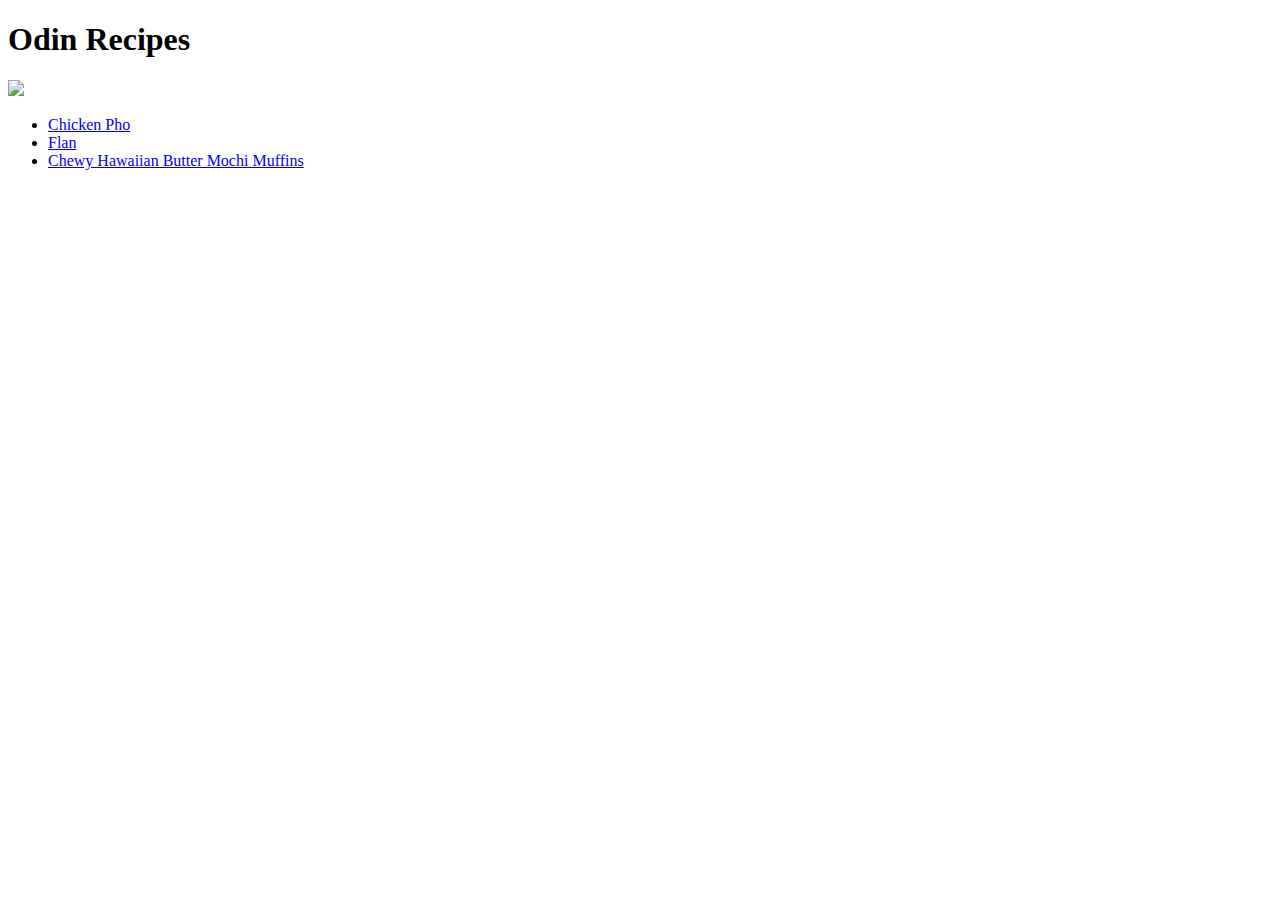
==== index.html @ c0705ac0 "Provide recipes" ====
<!DOCTYPE html>
<html lang="en">
  <head>
    <meta charset="UTF-8">
    <title>Odin Recipes</title>
  </head>

  <body>
    <h1>Odin Recipes</h1>
      <img src="https://www.theodinproject.com/assets/about_page/odin-mascot-09612759a92b4a900c836a951e0b7becb7ceac47a5e2bf2225c13732cb99aa09.svg">
      <ul>
        <li><a href="recipes/chickenpho.html">Chicken Pho</a></li>
        <li><a href="recipes/flan.html">Flan</a></li>
        <li><a href="recipes/mochimuffins.html">Chewy Hawaiian Butter Mochi Muffins</a></li>
      </ul>
  </body>
</html>
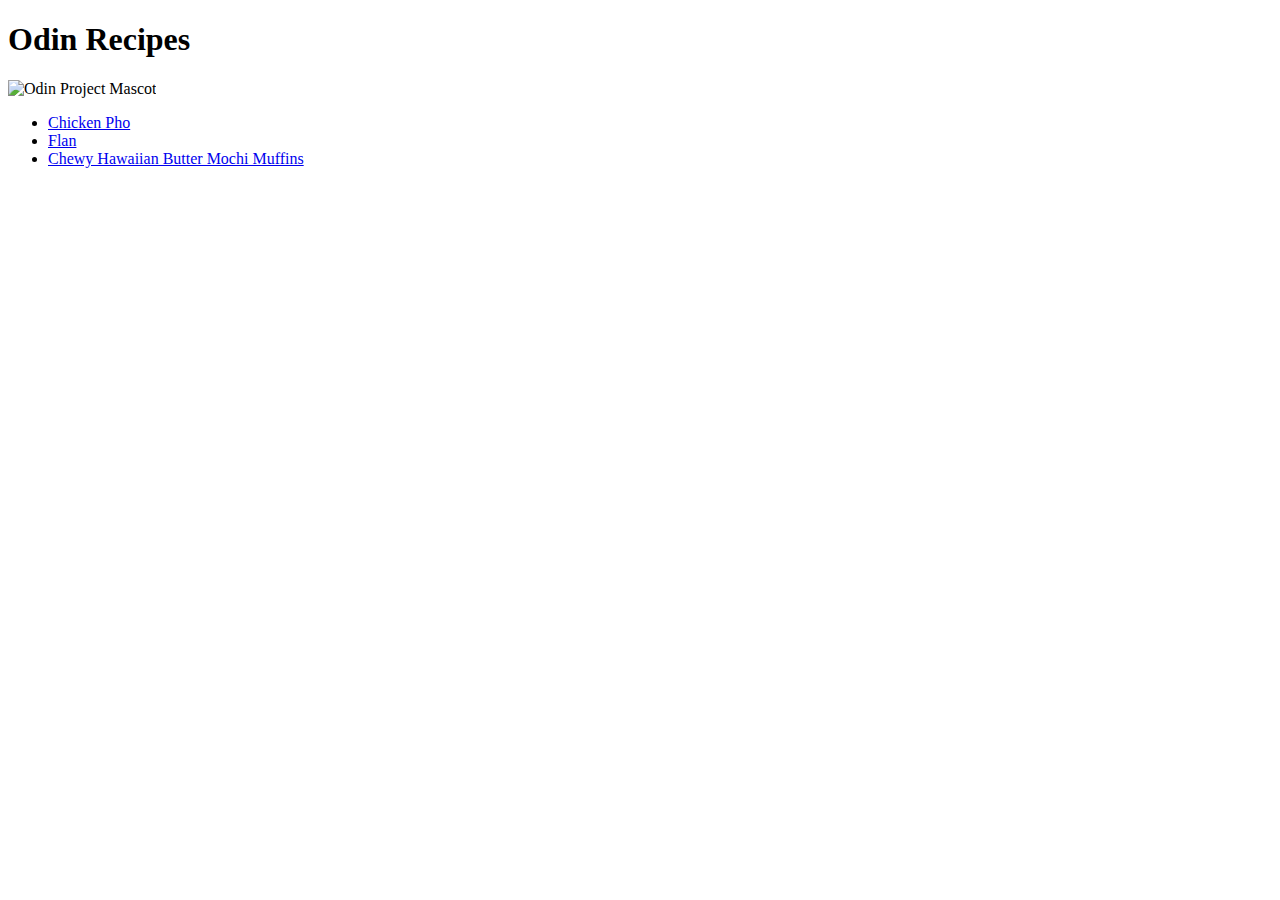
==== commit 7c640596: "add alt to images" ====
--- a/index.html
+++ b/index.html
@@ -7,7 +7,7 @@
 
   <body>
     <h1>Odin Recipes</h1>
-      <img src="https://www.theodinproject.com/assets/about_page/odin-mascot-09612759a92b4a900c836a951e0b7becb7ceac47a5e2bf2225c13732cb99aa09.svg">
+      <img src="https://www.theodinproject.com/assets/about_page/odin-mascot-09612759a92b4a900c836a951e0b7becb7ceac47a5e2bf2225c13732cb99aa09.svg"alt="Odin Project Mascot">
       <ul>
         <li><a href="recipes/chickenpho.html">Chicken Pho</a></li>
         <li><a href="recipes/flan.html">Flan</a></li>
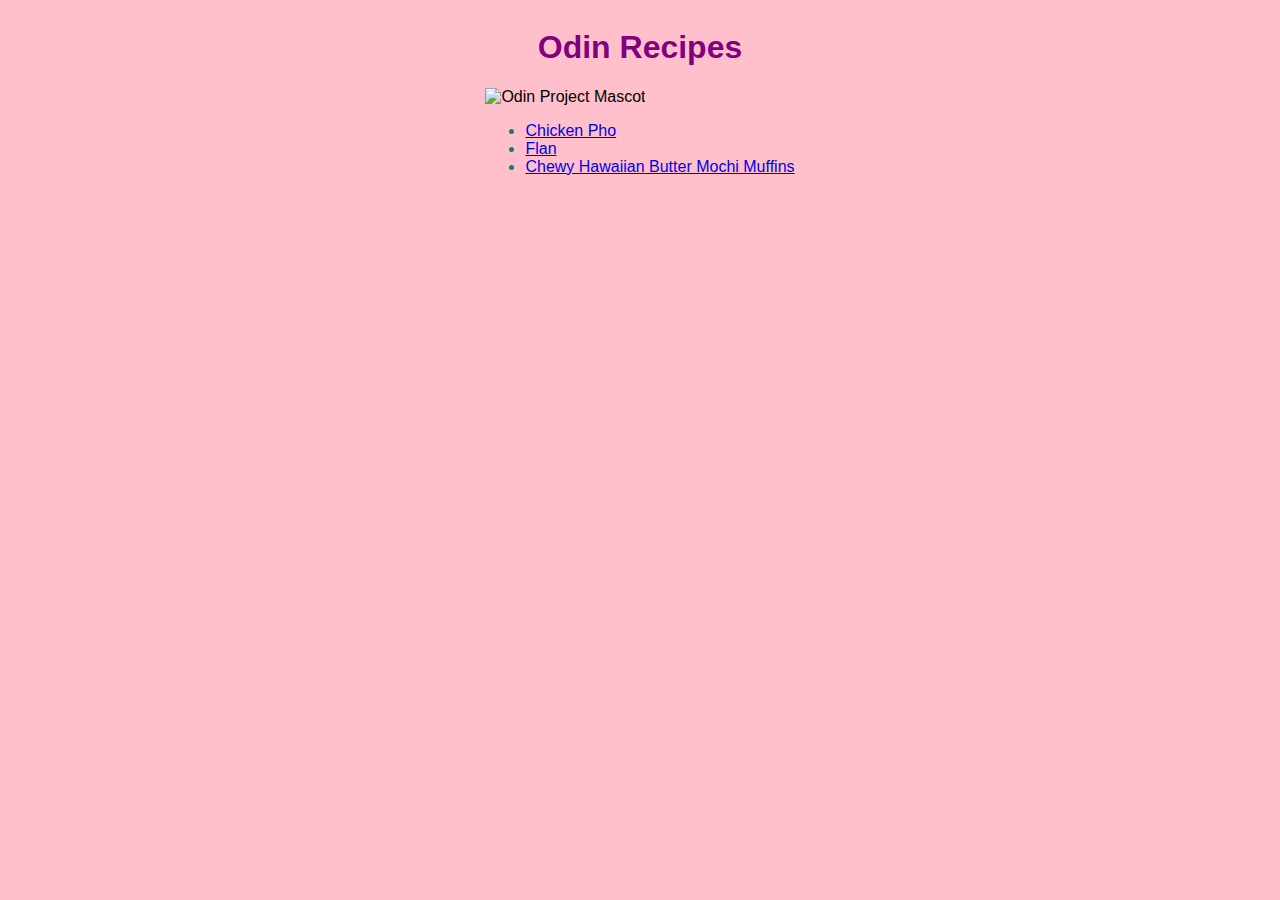
==== commit 96c142dc: "Move index.html and style.css back out" ====
--- a/index.html
+++ b/index.html
@@ -3,15 +3,22 @@
   <head>
     <meta charset="UTF-8">
     <title>Odin Recipes</title>
+    <link rel="stylesheet" href="style.css">
   </head>
 
   <body>
-    <h1>Odin Recipes</h1>
+  <div class="header-box">
+    <div class="header">
+      <h1>Odin Recipes</h1>
+    </div>
+    <div class="image-and-links">
       <img src="https://www.theodinproject.com/assets/about_page/odin-mascot-09612759a92b4a900c836a951e0b7becb7ceac47a5e2bf2225c13732cb99aa09.svg"alt="Odin Project Mascot">
       <ul>
         <li><a href="recipes/chickenpho.html">Chicken Pho</a></li>
         <li><a href="recipes/flan.html">Flan</a></li>
         <li><a href="recipes/mochimuffins.html">Chewy Hawaiian Butter Mochi Muffins</a></li>
       </ul>
+    </div>
+  </div>
   </body>
 </html>--- a/style.css
+++ b/style.css
@@ -0,0 +1,21 @@
+.header-box {
+  display: flex;
+  justify-content: center;
+  align-items: center;
+  flex-direction: column;
+}
+
+.header {
+  color: purple;
+}
+
+body {
+  font-family: sans-serif;
+  background: pink;
+  border: 1px red;
+}
+
+ul {
+  color: teal;
+}
+
